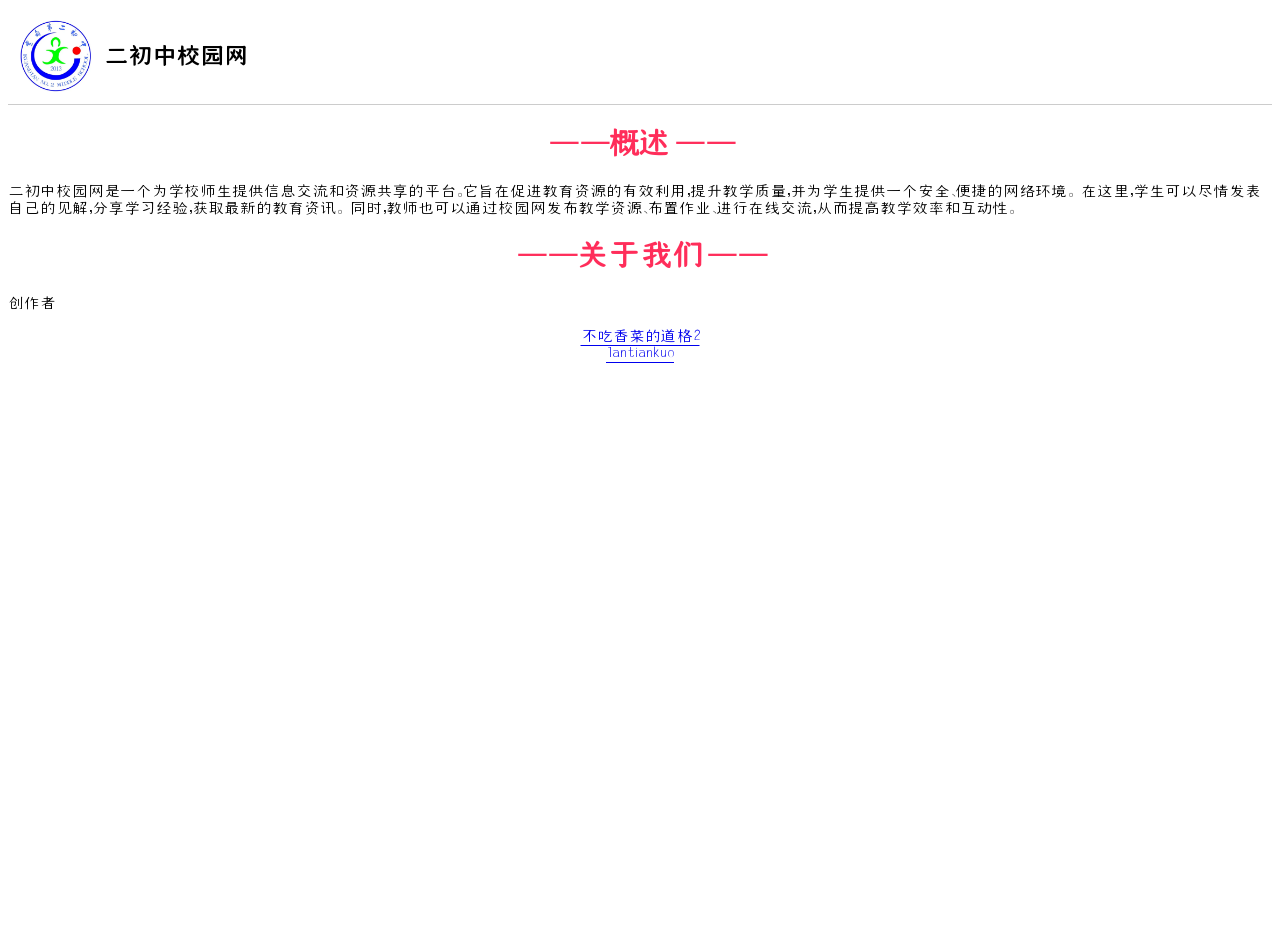
==== index.html @ 6caca0e8 "将index.html移到根文件夹下" ====
<!DOCTYPE html>
<html>
<head>
  <meta charset="utf-8">
  <meta name="viewport" content="">
  <title>二初中校园网</title>
  <link rel="stylesheet" href="../Style/stylesheet.css">
</head>
<body>
  <div class="header">
    <img src="../Assets/icon.webp">二初中校园网
  </div>
  <div id="body">
    <h1>概述</h1>
    二初中校园网是一个为学校师生提供信息交流和资源共享的平台。它旨在促进教育资源的有效利用，提升教学质量，并为学生提供一个安全、便捷的网络环境。
在这里，学生可以尽情发表自己的见解，分享学习经验，获取最新的教育资讯。
同时，教师也可以通过校园网发布教学资源、布置作业、进行在线交流，从而提高教学效率和互动性。
    <h1>关于我们</h1>
    创作者
    <p style="text-align: center;text-decoration: none;color: #000;">
    <a href="https://space.bilibili.com/3493082693634731">不吃香菜的道格2</a></br>
    <a href="https://space.bilibili.com/3546746229623272">lantiankuo</a>
    </p>
  </div>
</body>
</html>
---- Style/stylesheet.css ----
@import url(font.css);

:root {
  --bdcolor: rgb(204, 204, 204);
  --bgcolor: rgb(255, 255, 255);
  --strongcolor: rgb(255, 45, 90);
  font-family: kt;
}

h1, h2, h3, h4, h5, h6 {
  color: var(--strongcolor);
  font-weight: bold;
  text-align: center;
}

h1::after,
h1::before {
  content: "——";
}

div.header {
  display: flex;
  align-items: center;
  border-bottom: var(--bdcolor) solid 1.5px;
  margin: 0;
  width: 100%;
  font-size: 1.5em;
  font-weight: bold;
  position: sticky;
  background-color: var(--bgcolor);
  top: 0;
  img {
    width: 3em;
    height: 3em;
    margin: 0.5em;
  }
}

div#body {
    min-height: 50em;

}
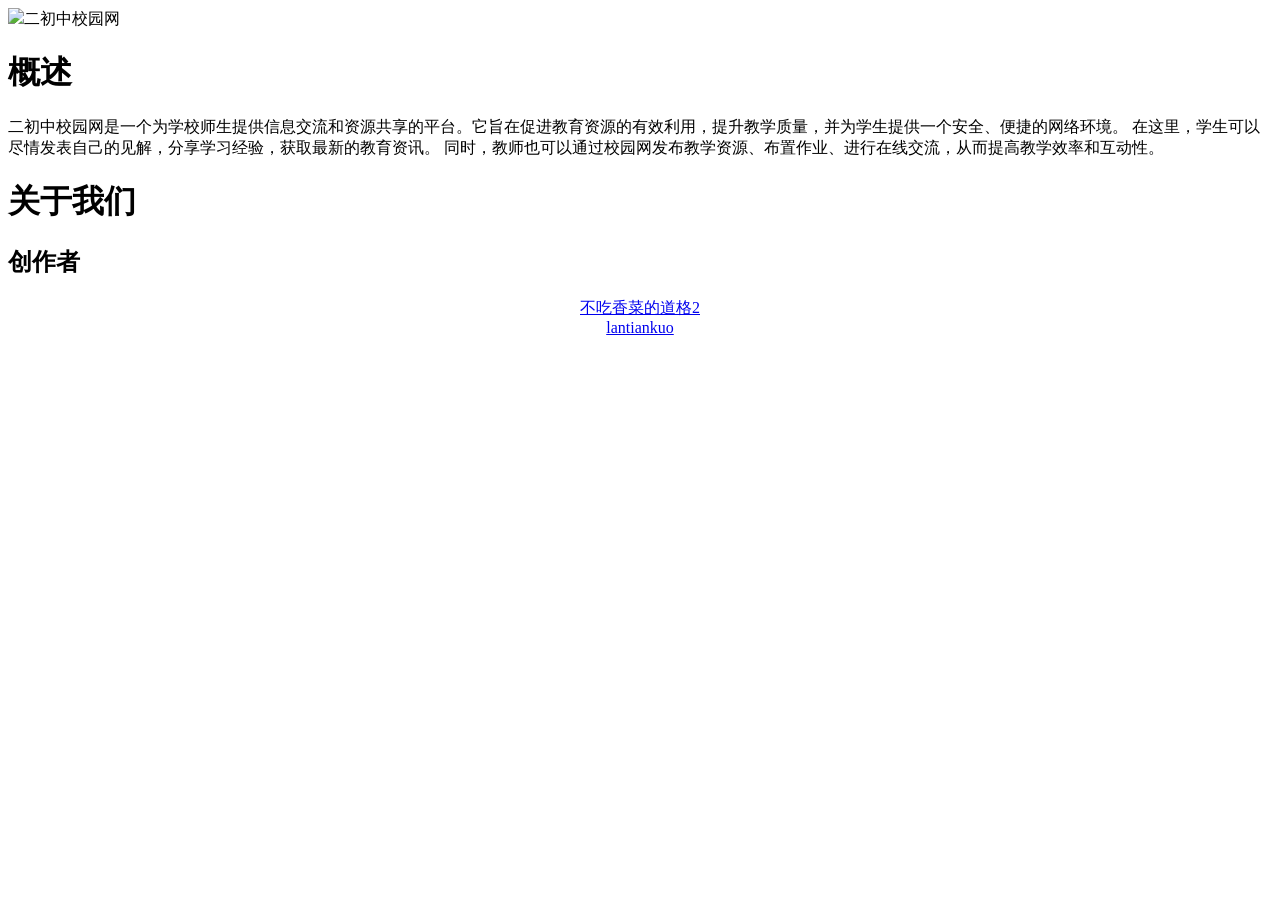
==== commit c746de18: "更改了字体文件“" ====
--- a/index.html
+++ b/index.html
@@ -2,21 +2,20 @@
 <html>
 <head>
   <meta charset="utf-8">
-  <meta name="viewport" content="">
   <title>二初中校园网</title>
-  <link rel="stylesheet" href="../Style/stylesheet.css">
+  <link rel=stylesheet href="style\stylesheet.css" />
 </head>
 <body>
-  <div class="header">
-    <img src="../Assets/icon.webp">二初中校园网
+  <div id="header">
+    <img src="assets\icon.webp">二初中校园网
   </div>
   <div id="body">
-    <h1>概述</h1>
+    <h1 class="header">概述</h1>
     二初中校园网是一个为学校师生提供信息交流和资源共享的平台。它旨在促进教育资源的有效利用，提升教学质量，并为学生提供一个安全、便捷的网络环境。
 在这里，学生可以尽情发表自己的见解，分享学习经验，获取最新的教育资讯。
 同时，教师也可以通过校园网发布教学资源、布置作业、进行在线交流，从而提高教学效率和互动性。
-    <h1>关于我们</h1>
-    创作者
+    <h1 class="header">关于我们</h1>
+    <h2 class="header">创作者</h2>
     <p style="text-align: center;text-decoration: none;color: #000;">
     <a href="https://space.bilibili.com/3493082693634731">不吃香菜的道格2</a></br>
     <a href="https://space.bilibili.com/3546746229623272">lantiankuo</a>
